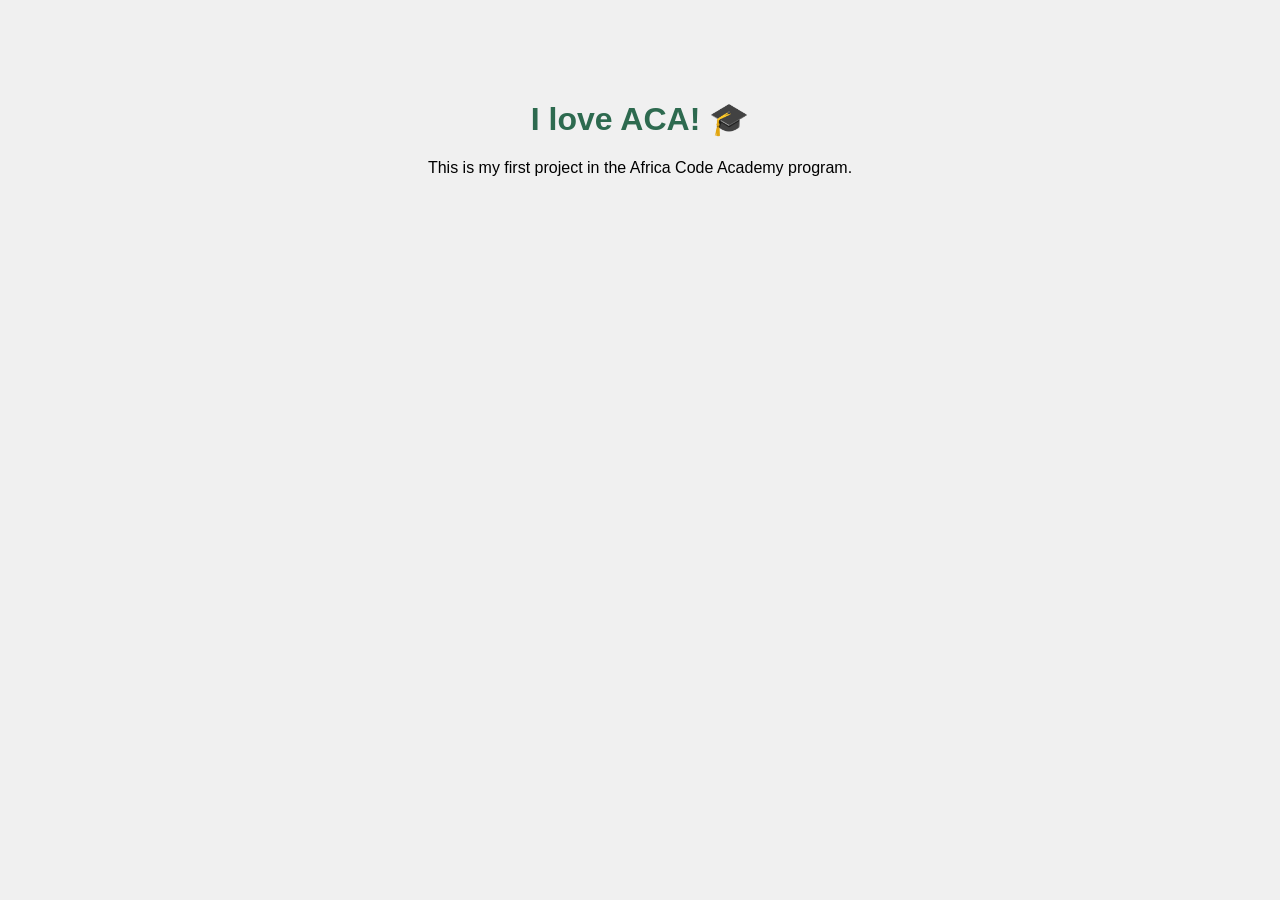
==== index.html @ 2a6a4ea6 "Fix project structure" ====
<!DOCTYPE html>
<html lang="en">
<head>
  <meta charset="UTF-8">
  <meta name="viewport" content="width=device-width, initial-scale=1.0">
  <title>Hello ACA</title>
  <link rel="stylesheet" href="css/style.css">
</head>
<body>
  <h1>I love ACA! 🎓</h1>
  <p>This is my first project in the Africa Code Academy program.</p>

  <script src="js/app.js"></script>
</body>
</html>
---- css/style.css ----
body {
  font-family: sans-serif;
  text-align: center;
  margin-top: 100px;
  background-color: #f0f0f0;
}

h1 {
  color: #2d6a4f;
}
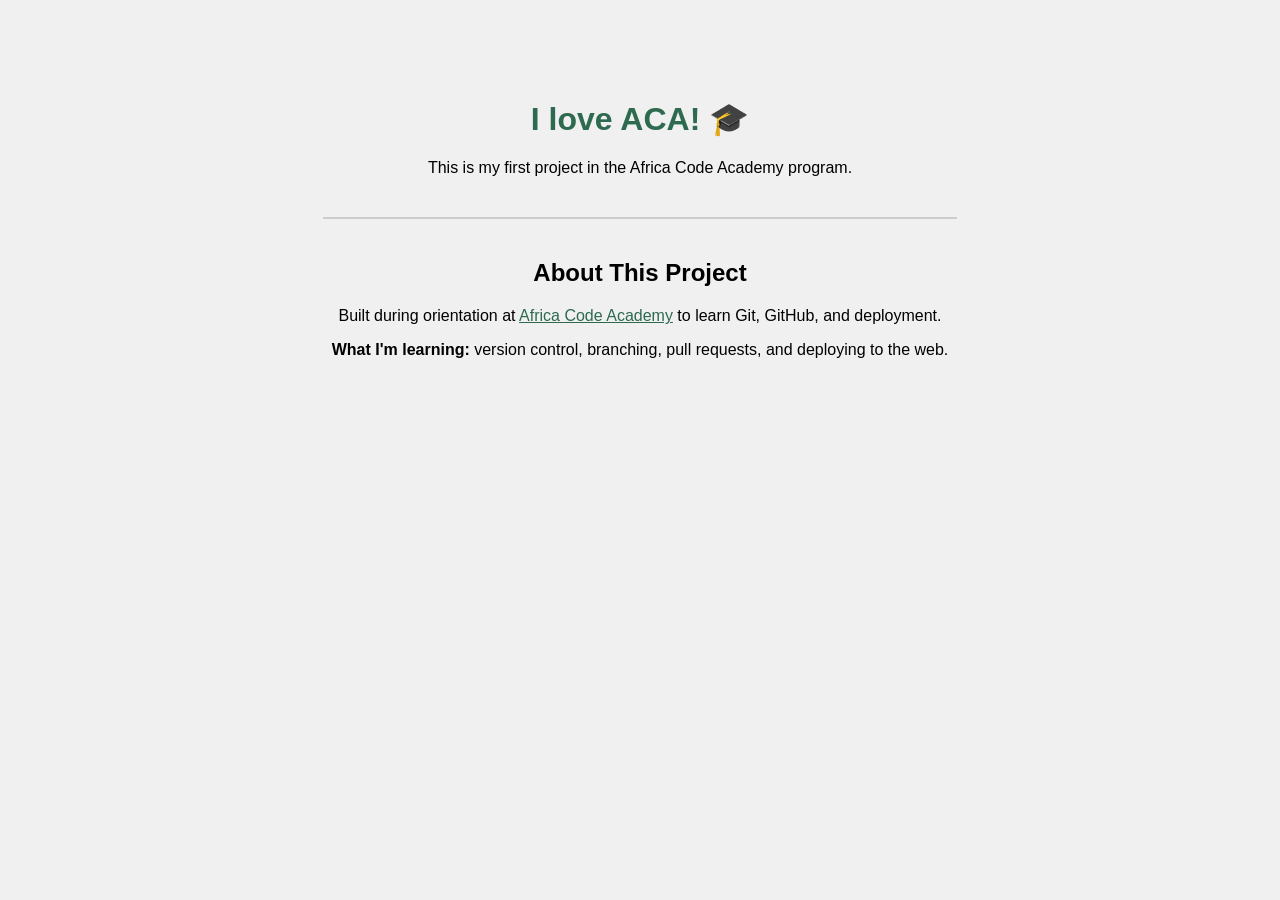
==== commit 2bf1de86: "Add about section to homepage" ====
--- a/index.html
+++ b/index.html
@@ -10,6 +10,21 @@
   <h1>I love ACA! 🎓</h1>
   <p>This is my first project in the Africa Code Academy program.</p>
 
-  <script src="js/app.js"></script>
+<hr>
+
+<h2>About This Project</h2>
+
+<p>
+  Built during orientation at
+  <a href="https://africacode.academy">Africa Code Academy</a>
+  to learn Git, GitHub, and deployment.
+</p>
+
+<p>
+  <strong>What I'm learning:</strong>
+  version control, branching, pull requests, and deploying to the web.
+</p>
+
+<script src="js/app.js"></script>
 </body>
 </html>
--- a/css/style.css
+++ b/css/style.css
@@ -7,4 +7,13 @@
 
 h1 {
   color: #2d6a4f;
+}
+hr {
+  margin: 40px auto;
+  width: 50%;
+  border: 1px solid #ccc;
+}
+
+a {
+  color: #2d6a4f;
 }
